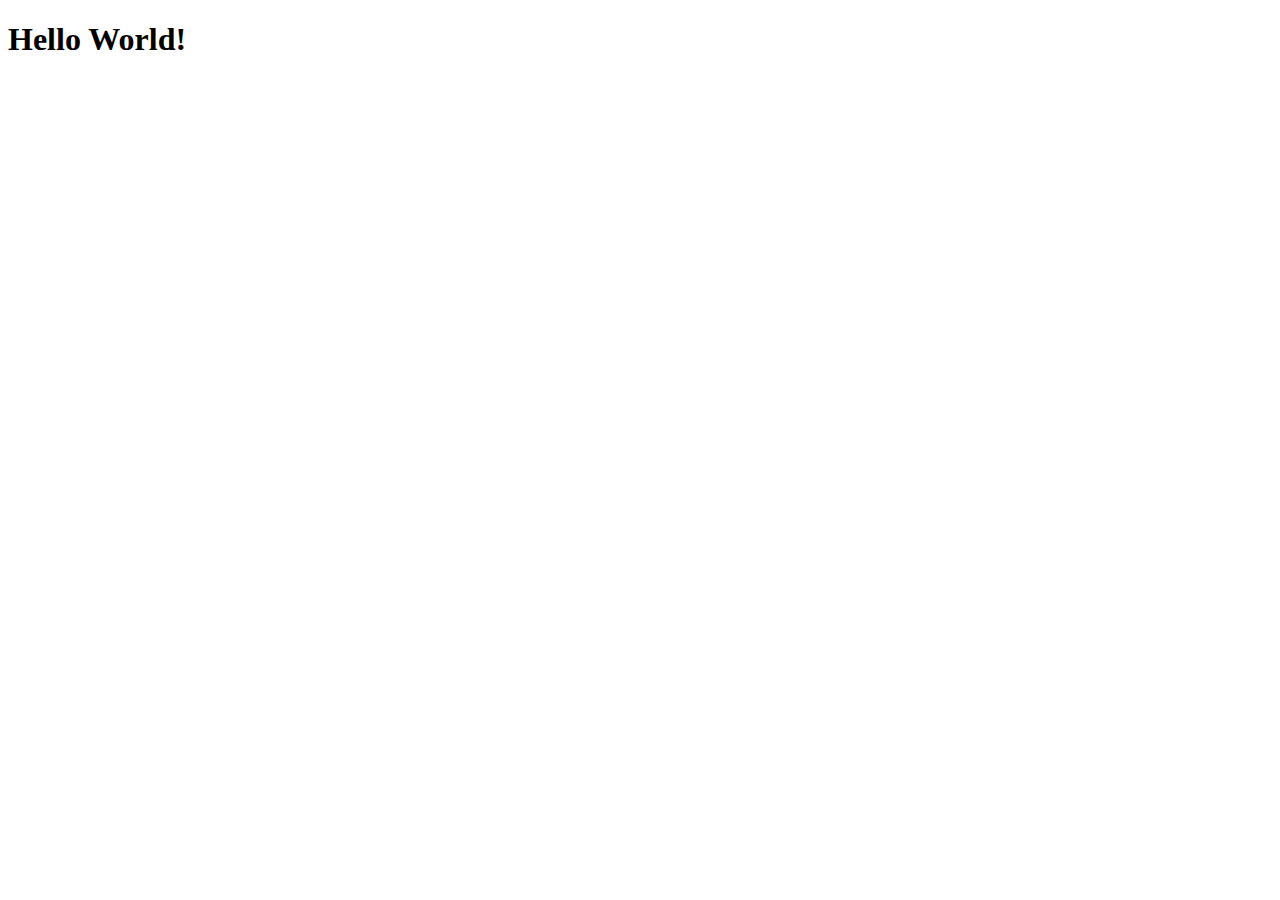
==== index.html @ 86639bb1 "first commit" ====
<!DOCTYPE html>
<html lang "en">
    <head>
        <meta charset "UTF-8">
        <meta name "viewpoint" content "width=device-width, initial-scale=1.0">
        <title>Document</title>
    </head>
    <body>
        <h1>Hello World!</h1>
    </body>
</html>
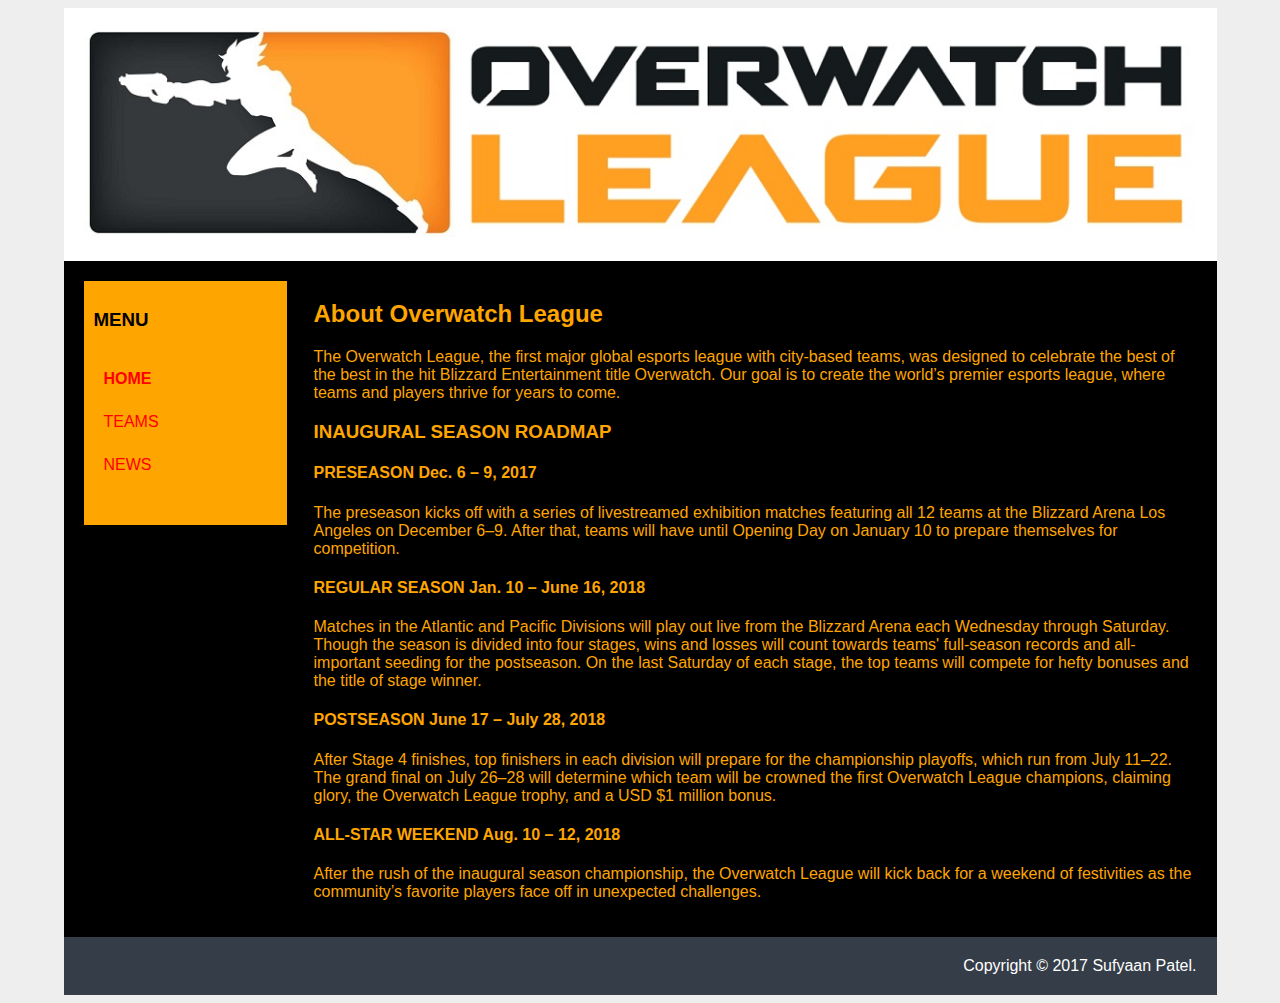
==== commit 5cfded64: "final" ====
--- a/index.html
+++ b/index.html
@@ -1,11 +1,79 @@
 <!DOCTYPE html>
-<html lang "en">
+<html lang="en">
+
     <head>
-        <meta charset "UTF-8">
-        <meta name "viewpoint" content "width=device-width, initial-scale=1.0">
-        <title>Document</title>
+        <meta charset="UTF-8">
+        <title>Overwatch League</title>
+        <link rel="stylesheet" type="text/css" href="styles/style.css" />
     </head>
+
     <body>
-        <h1>Hello World!</h1>
+        <div id="container">
+
+            <div id="header">
+                <img src="images/owl-logo.jpg" alt="logo" class="logo">
+            </div>
+
+            <div id="content1">
+                <div id="nav">
+                    <h3>MENU</h3>
+                    <ul>
+                        <li><a class="selected" href="index.html">Home</a></li>
+                        <li class="dropdown"><a href="teams.html">Teams</a>
+                            <ul class="dropdown-content">
+                                    <li><a href="teams/boston.html">Boston Uprising</a></li>
+                                    <li><a href="teams/dallas.html">Dallas Fuel</a></li>
+                                    <li><a href="teams/houston.html">Houston Outlaws</a></li>
+                                    <li><a href="teams/london.html">London Spitfire</a></li>
+                                    <li><a href="teams/laval.html">Los Angeles Valiant</a></li>
+                                    <li><a href="teams/laglad.html">Loas Angeles Gladiators</a></li>
+                                    <li><a href="teams/florida.html">Florida Mayhem</a></li>
+                                    <li><a href="teams/newyork.html">New York Excelsior</a></li>
+                                    <li><a href="teams/philadelphia.html">Philadelphia Fusion</a></li>
+                                    <li><a href="teams/sanfran.html">San Francisco Shock</a></li>
+                                    <li><a href="teams/seoul.html">Seoul Dynasty</a></li>
+                                    <li><a href="teams/shanghai.html">Shanghai Dragons</a></li>
+                            </ul>
+                        <li><a href="news.html">News</a></li>
+                    </ul>
+                </div>
+
+                <div id="main">
+                    <h2>About Overwatch League</h2>
+                    <p>The Overwatch League, the first major global esports league with city-based teams, 
+                        was designed to celebrate the best of the best in the hit Blizzard Entertainment 
+                        title Overwatch. Our goal is to create the world’s premier esports league, 
+                        where teams and players thrive for years to come.</p>
+                            <h3>INAUGURAL SEASON ROADMAP</h3>
+                               <h4> PRESEASON Dec. 6 – 9, 2017 </h4>
+                                <p>The preseason kicks off with a series of livestreamed exhibition matches featuring all 12 teams at the 
+                                Blizzard Arena Los Angeles on December 6–9. After that, teams will have until Opening Day on January 10 
+                                to prepare themselves for competition.</p>
+                                
+                                <h4>REGULAR SEASON Jan. 10 – June 16, 2018</h4>
+                                <p>Matches in the Atlantic and Pacific Divisions will play out live from the Blizzard Arena each Wednesday through Saturday. 
+                                Though the season is divided into four stages, wins and losses will count towards teams' full-season records 
+                                and all-important seeding for the postseason.
+                                 On the last Saturday of each stage, the top teams will compete for hefty bonuses and the title of stage winner.</p>
+                                
+                                <h4>POSTSEASON June 17 – July 28, 2018</h4>
+                                <p>After Stage 4 finishes, top finishers in each division will prepare for the championship playoffs, which run from July 11–22. 
+                                The grand final on July 26–28 will determine which team will be crowned the first Overwatch League champions, 
+                                claiming glory, the Overwatch League trophy, and a USD $1 million bonus.</p>
+                                
+                                <h4>ALL-STAR WEEKEND Aug. 10 – 12, 2018</h4>
+                                <p>After the rush of the inaugural season championship, the Overwatch League will kick back for a weekend of festivities
+                                 as the community’s favorite players face off in unexpected challenges.</p>
+                </div>
+
+            </div>
+
+
+            <div id="footer">
+                Copyright &copy; 2017 Sufyaan Patel.
+            </div>
+
+        </div>
+       
     </body>
 </html>--- a/styles/style.css
+++ b/styles/style.css
@@ -0,0 +1,155 @@
+body {
+    background-color: #EEE;
+    font-family: Helvetica, Arial, sans-serif;
+}
+
+
+#container{
+    background-color: white;
+    max-width: 1153px;
+    margin-left: auto;
+    margin-right: auto;
+
+}
+
+#header{
+    margin-left: auto;
+    margin-right: auto;
+    padding: 20px;
+}
+
+.logo{
+    max-width: 100%;
+    height: auto;
+    width: auto;
+}
+
+#nav{
+    width: 183px;
+    float: left;
+    color: black;
+    background-color: #FFA500;
+    padding: 10px;
+}
+
+#nav ul{
+    list-style-type: none;
+    padding: 10px;
+}
+
+#nav li{
+    margin-bottom: 15px;
+    padding-top: 5px;
+    text-transform: uppercase;
+    position: relative;
+}
+
+#nav a{
+    text-decoration: none;
+    color: red;
+}
+
+#nav a:hover{
+    color: white;
+}
+
+#nav a::before{
+    content: '';
+    display: block;
+    height: 5px;
+    width: 0%;
+    background-color: red;
+    top: 10px;
+    transition: ease-in-out 250ms;
+}
+
+#nav a:hover::before{
+    width: 100%;
+}
+
+.dropdown{
+    position: fixed;
+}
+
+.dropdown-content{
+    display: none;
+ 
+}
+
+.dropdown:hover .dropdown-content{
+    display: block;
+    background-color: #FFA500;
+}
+
+#main{
+    width: auto;
+    color: #FFA500;
+    padding-left: 230px;
+}
+
+#content1{
+    padding: 20px;
+    width: auto;
+    height: auto;
+    background-color: black;
+}
+
+#content2{
+    padding: 100px;
+    text-align: center;
+}
+
+#content2 ul{
+    list-style-type: none;
+}
+
+img.playerimg{
+    max-height: 150px;
+    max-width: 150px;
+}
+
+a.hideInfo{
+    position: relative;
+    z-index: 20;
+    color: #000;
+    text-decoration: none;
+}
+
+a.hideInfo:hover{
+    z-index: 30;
+}
+
+a.hideInfo span.showOnHover{
+    display: none;
+}
+
+a.hideInfo:hover span.showOnHover{
+    display: block;
+    position: absolute;
+    font-size: 18px;
+    line-height: 25px;
+    top: 5px;
+    left: 20px;
+    width: auto;
+    padding: 10px;
+    border: 1px solid black;
+    background-color: #FFA500;
+    text-align: left;
+}
+
+#content3{
+
+}
+
+#nav .selected{
+    font-weight: bold;
+}
+
+#footer{
+    clear: both;
+    padding: 20px;
+    background-color: #343D48;
+    color: white;
+    text-align: right;
+}
+
